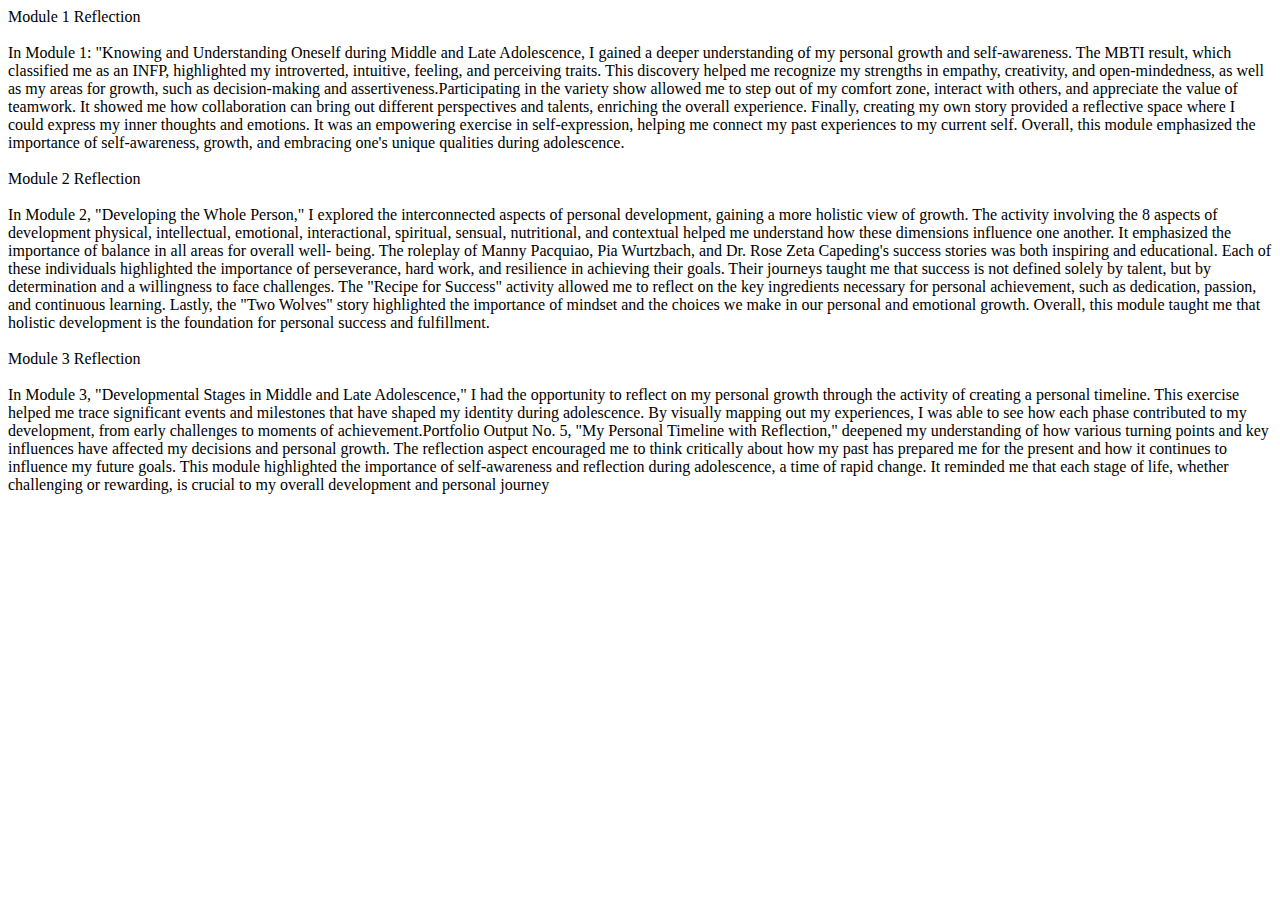
==== reflection.html @ 7fba424a "Add files via upload" ====
<!DOCTYPE html>
<html lang="en">
<head>
    <meta charset="UTF-8">
    <meta name="viewport" content="width=device-width, initial-scale=1.0">
    <title>Reflections</title>
</head>
<body>
    Module 1 Reflection
    <br>
    <br>
In Module 1: "Knowing and Understanding Oneself during Middle and Late Adolescence, I gained a deeper understanding of my personal growth and self-awareness. The MBTI result, which classified me as an INFP, highlighted my introverted, intuitive, feeling, and perceiving traits. This discovery helped me recognize my strengths in empathy, creativity, and open-mindedness, as well as my areas for growth, such as decision-making and assertiveness.Participating in the variety show allowed me to step out of my comfort zone, interact with others, and appreciate the value of teamwork. It showed me how collaboration can bring out different perspectives and talents, enriching the overall experience. Finally, creating my own story provided a reflective space where I could express my inner thoughts and emotions. It was an empowering exercise in self-expression, helping me connect my past experiences to my current self. Overall, this module emphasized the importance of self-awareness, growth, and embracing one's unique qualities during adolescence.
    <br>
    <br>
    Module 2 Reflection
    <br>
    <br>
In Module 2, "Developing the Whole Person," I explored the interconnected aspects of personal development, gaining a more holistic view of growth. The activity involving the 8 aspects of development physical, intellectual, emotional, interactional, spiritual, sensual, nutritional, and contextual helped me understand how these dimensions influence one another. It emphasized the importance of balance in all areas for overall well- being. The roleplay of Manny Pacquiao, Pia Wurtzbach, and Dr. Rose Zeta Capeding's success stories was both inspiring and educational. Each of these individuals highlighted the importance of perseverance, hard work, and resilience in achieving their goals. Their journeys taught me that success is not defined solely by talent, but by determination and a willingness to face challenges. The "Recipe for Success" activity allowed me to reflect on the key ingredients necessary for personal achievement, such as dedication, passion, and continuous learning. Lastly, the "Two Wolves" story highlighted the importance of mindset and the choices we make in our personal and emotional growth. Overall, this module taught me that holistic development is the foundation for personal success and fulfillment.
    <br>
    <br>
    Module 3 Reflection
    <br>
    <br>
In Module 3, "Developmental Stages in Middle and Late Adolescence," I had the opportunity to reflect on my personal growth through the activity of creating a personal timeline. This exercise helped me trace significant events and milestones that have shaped my identity during adolescence. By visually mapping out my experiences, I was able to see how each phase contributed to my development, from early challenges to moments of achievement.Portfolio Output No. 5, "My Personal Timeline with Reflection," deepened my understanding of how various turning points and key influences have affected my decisions and personal growth. The reflection aspect encouraged me to think critically about how my past has prepared me for the present and how it continues to influence my future goals. This module highlighted the importance of self-awareness and reflection during adolescence, a time of rapid change. It reminded me that each stage of life, whether challenging or rewarding, is crucial to my overall development and personal journey
</body>
</html>
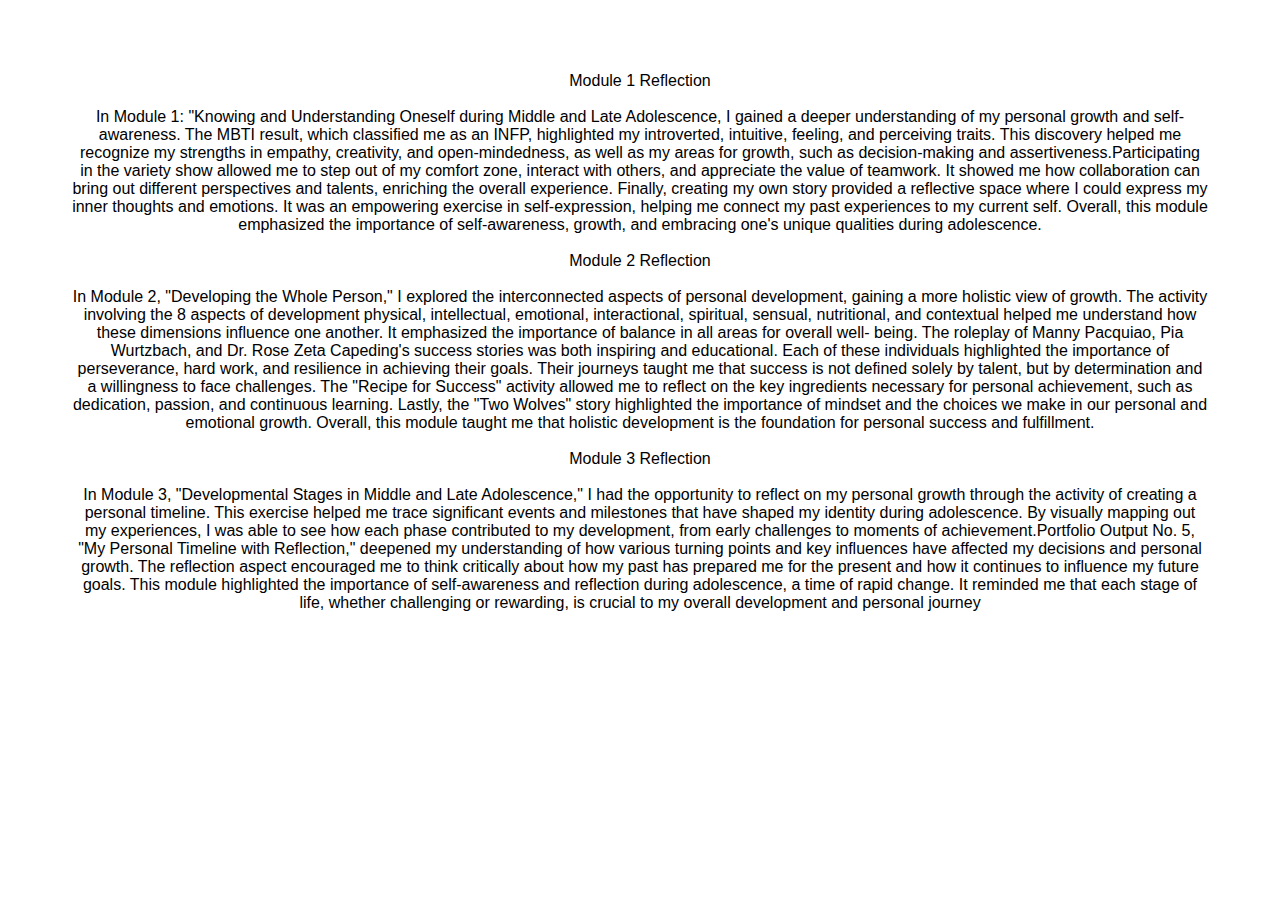
==== commit 01e7e087: "Update reflection.html" ====
--- a/reflection.html
+++ b/reflection.html
@@ -3,6 +3,13 @@
 <head>
     <meta charset="UTF-8">
     <meta name="viewport" content="width=device-width, initial-scale=1.0">
+    <style>
+        body {
+            font-family: 'Segoe UI', Tahoma, Geneva, Verdana, sans-serif;
+            text-align: center;
+            padding: 5%;
+        }
+    </style>
     <title>Reflections</title>
 </head>
 <body>
@@ -23,4 +30,4 @@
     <br>
 In Module 3, "Developmental Stages in Middle and Late Adolescence," I had the opportunity to reflect on my personal growth through the activity of creating a personal timeline. This exercise helped me trace significant events and milestones that have shaped my identity during adolescence. By visually mapping out my experiences, I was able to see how each phase contributed to my development, from early challenges to moments of achievement.Portfolio Output No. 5, "My Personal Timeline with Reflection," deepened my understanding of how various turning points and key influences have affected my decisions and personal growth. The reflection aspect encouraged me to think critically about how my past has prepared me for the present and how it continues to influence my future goals. This module highlighted the importance of self-awareness and reflection during adolescence, a time of rapid change. It reminded me that each stage of life, whether challenging or rewarding, is crucial to my overall development and personal journey
 </body>
-</html>+</html>
